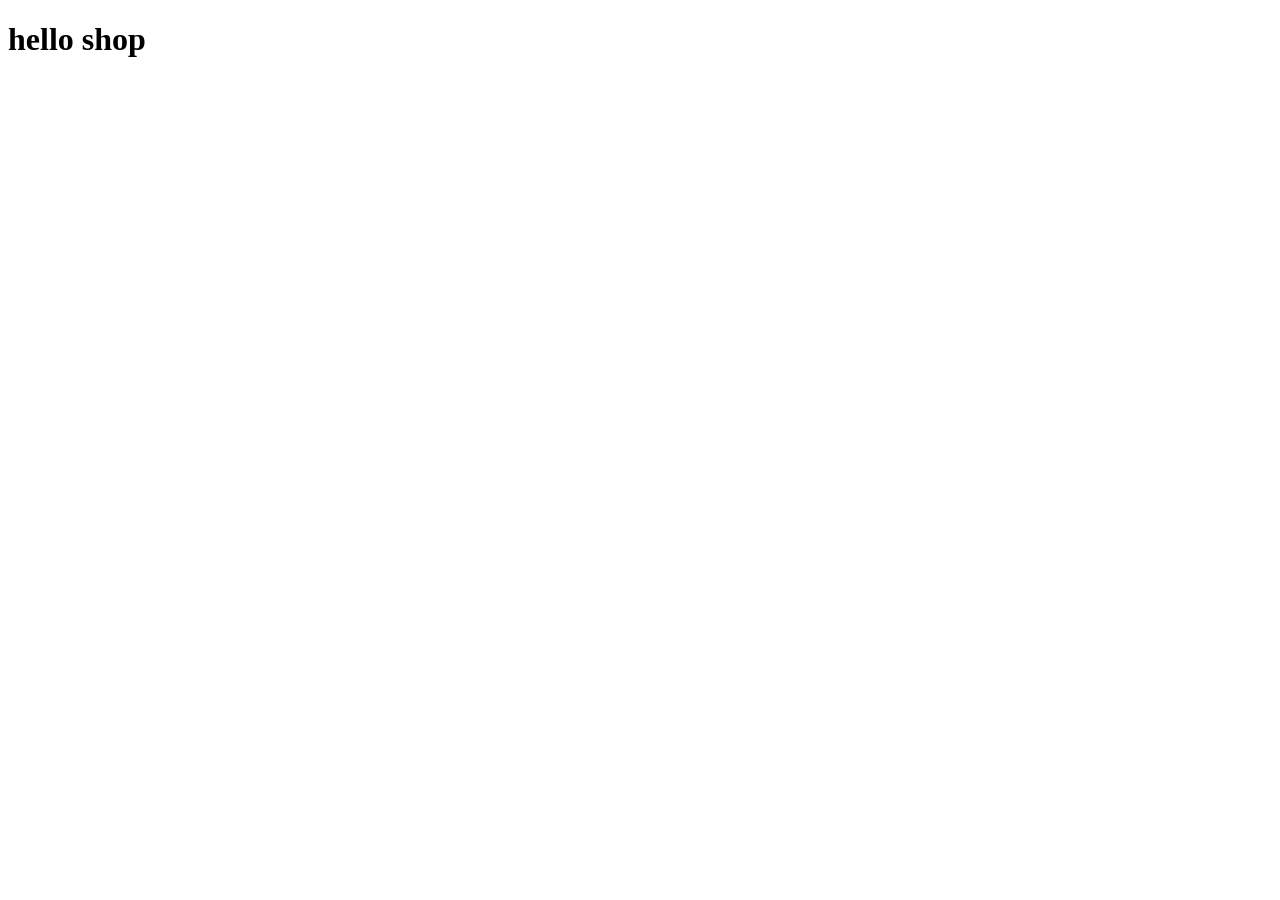
==== project.html @ 176b2c5c "setup" ====
<!DOCTYPE html>
<html lang="en">
<head>
    <meta charset="UTF-8">
    <meta name="viewport" content="width=device-width, initial-scale=1.0">
    <title>Document</title>
    <link rel="stylesheet" href="project.css">
</head>
<body>
    <h1>hello shop</h1>

    <!-- add javascript file -->
     <script src="project.js"></script>
</body>
</html>
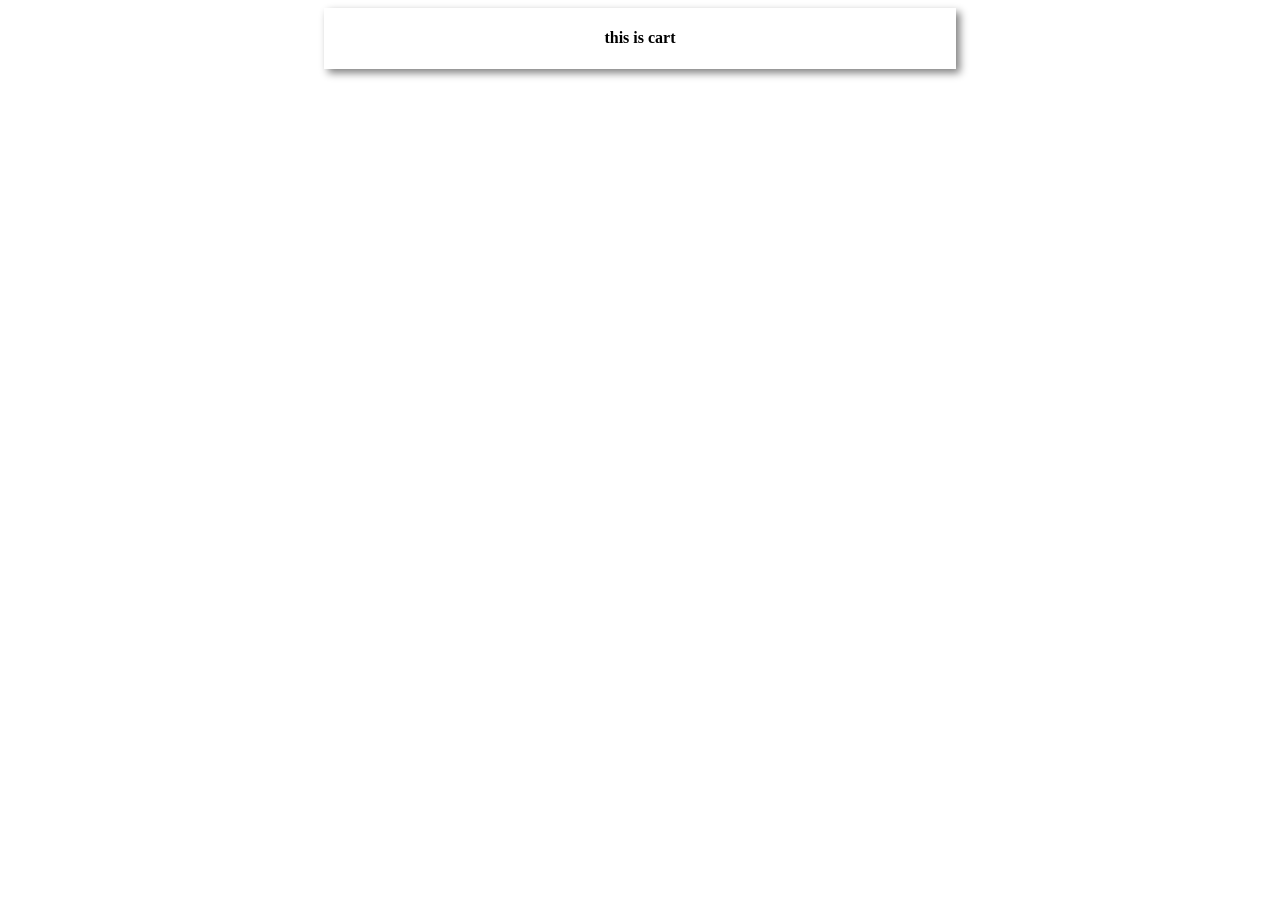
==== commit 935adfbc: "Add main and cart container structure with styling" ====
--- a/project.html
+++ b/project.html
@@ -7,7 +7,15 @@
     <link rel="stylesheet" href="project.css">
 </head>
 <body>
-    <h1>hello shop</h1>
+
+    <div class="main-container">
+        <div id="product-container" class="product-container">
+
+        </div>
+        <div class="cart-container">
+            <h4>this is cart</h4>
+        </div>
+    </div>
 
     <!-- add javascript file -->
      <script src="project.js"></script>
--- a/project.css
+++ b/project.css
@@ -0,0 +1,10 @@
+.main-container{
+    display: flex;
+    justify-content: space-around;
+}
+.cart-container{
+    width: 50%;
+    box-shadow: 4px 4px 8px gray;
+    margin: auto;
+    text-align: center;
+}
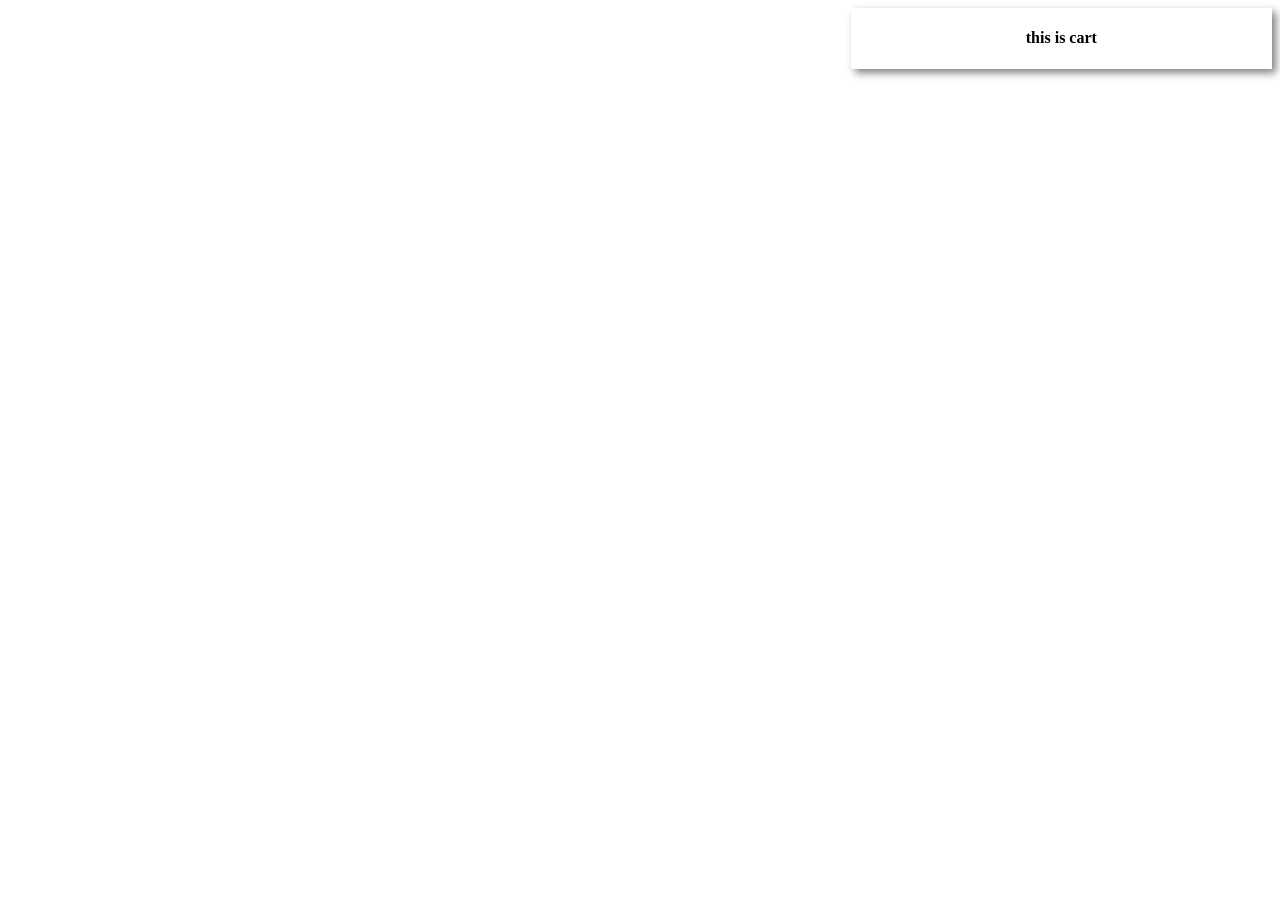
==== commit 2dfaecd7: "Fix cart button functionality and update product display logic" ====
--- a/project.html
+++ b/project.html
@@ -14,6 +14,7 @@
         </div>
         <div class="cart-container">
             <h4>this is cart</h4>
+            <div class="cart"></div>
         </div>
     </div>
 
--- a/project.css
+++ b/project.css
@@ -1,10 +1,27 @@
 .main-container{
     display: flex;
-    justify-content: space-around;
+    /* justify-content: space-around;
+    align-items: start; */
 }
 .cart-container{
     width: 50%;
     box-shadow: 4px 4px 8px gray;
     margin: auto;
     text-align: center;
+}
+.product-container{
+    display: flex;
+    justify-content: space-around;
+    flex-wrap: wrap;
+    gap: 15px;
+    width: 100%;
+    margin: auto;
+    text-align: center;
+}
+
+.card{
+    border: 1px solid gray;
+}
+.card-img{
+    width:150px;
 }
